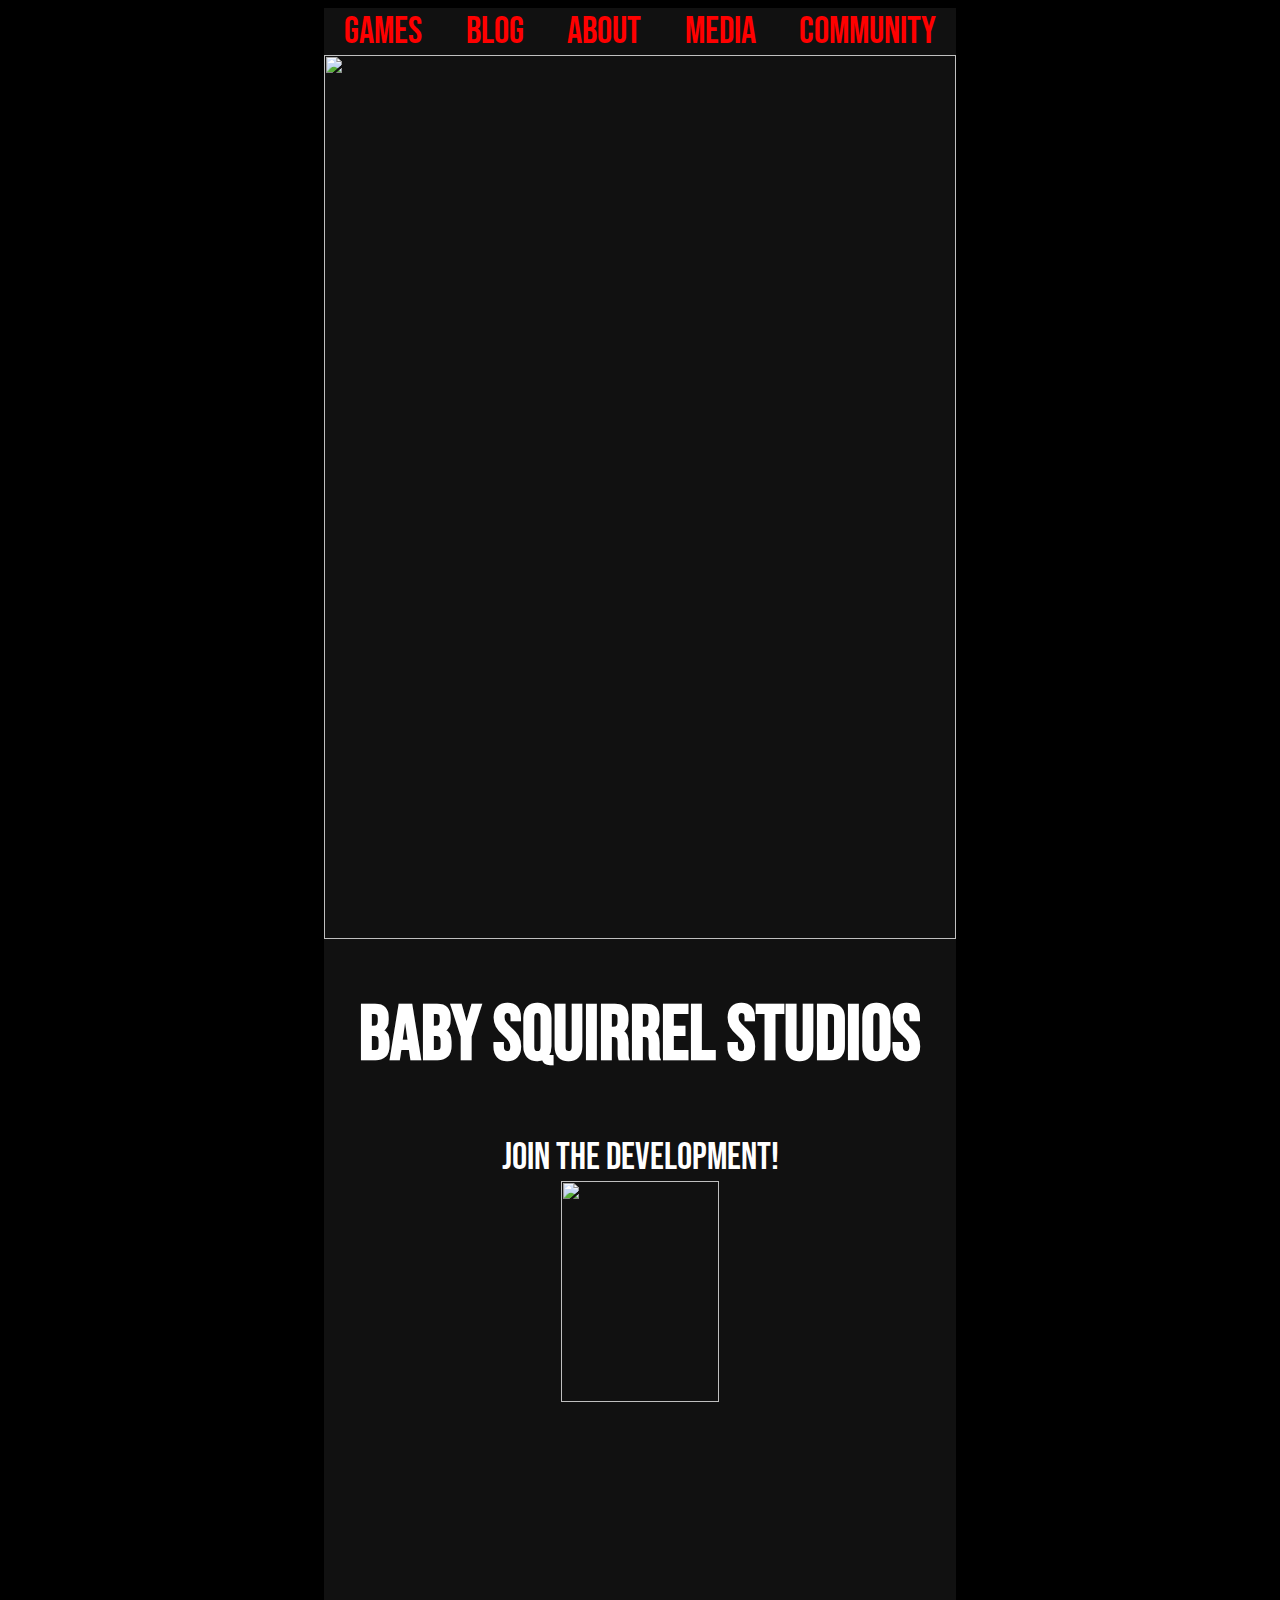
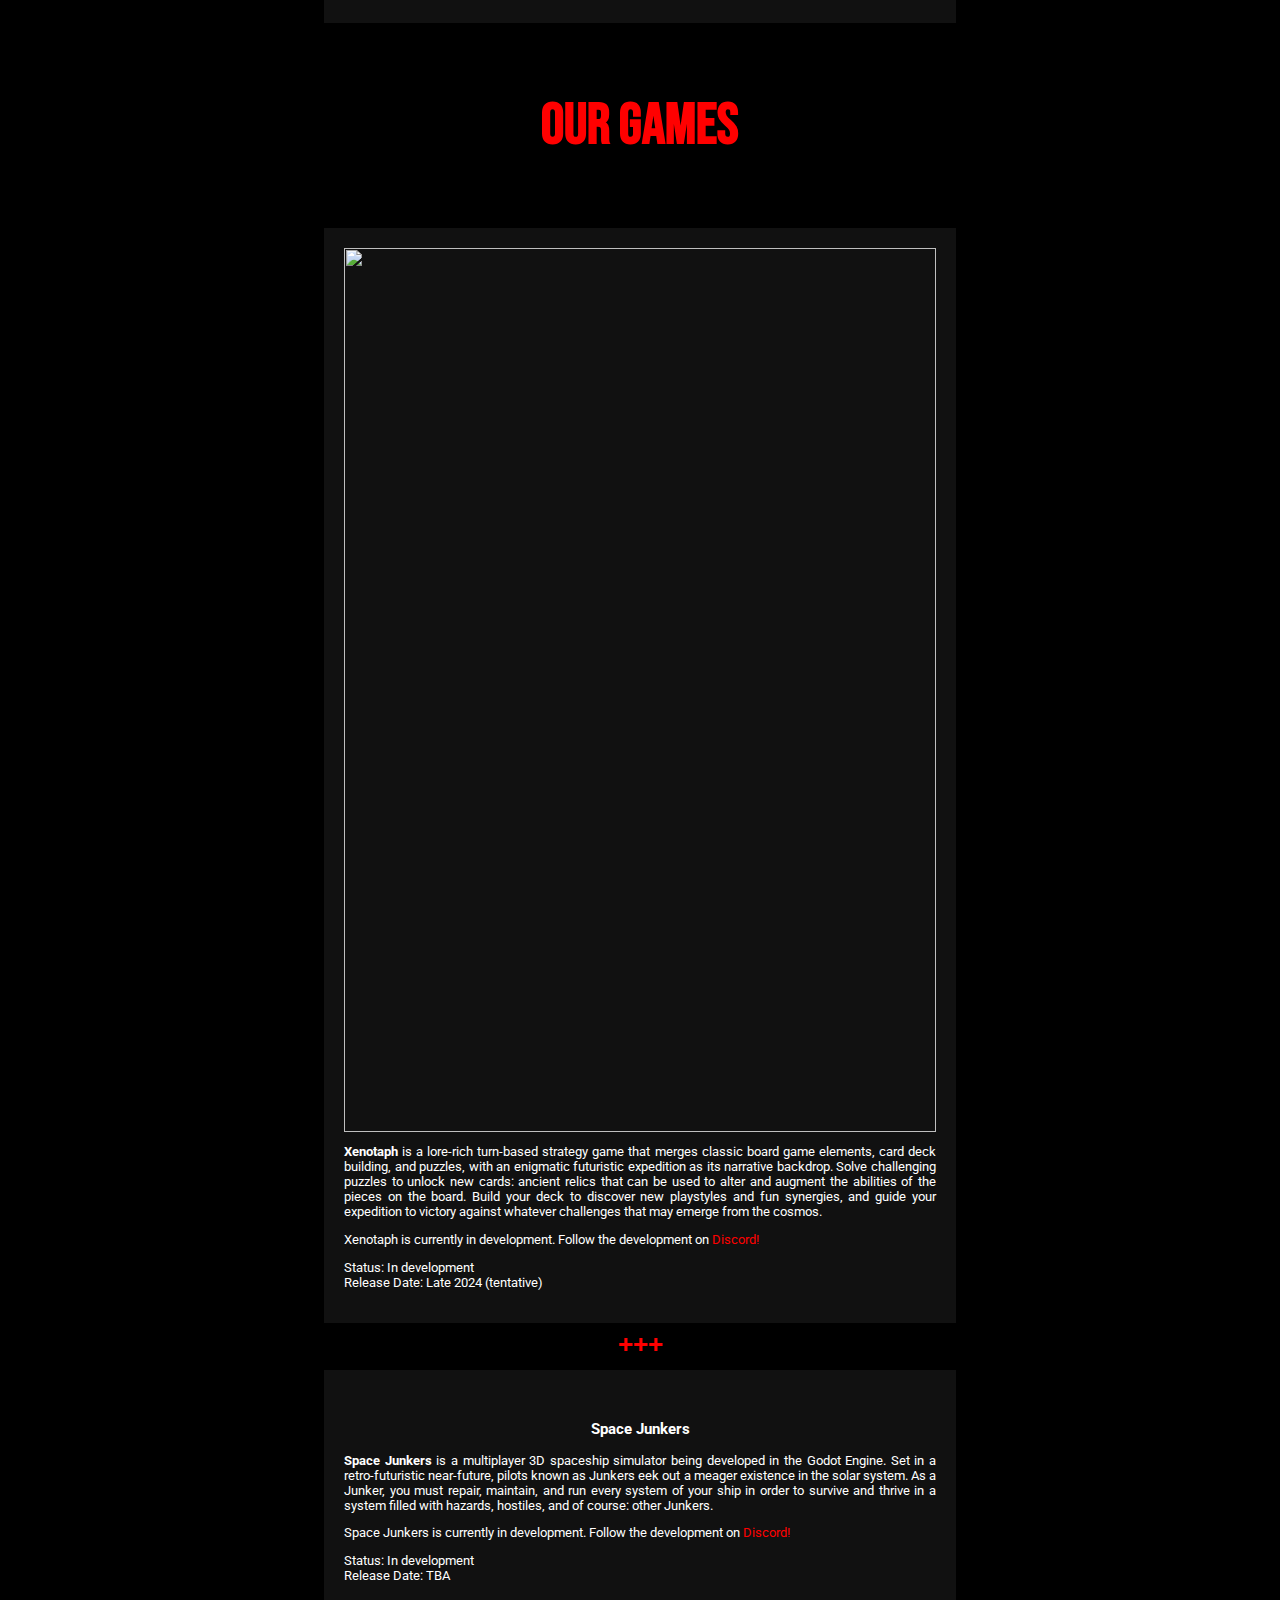
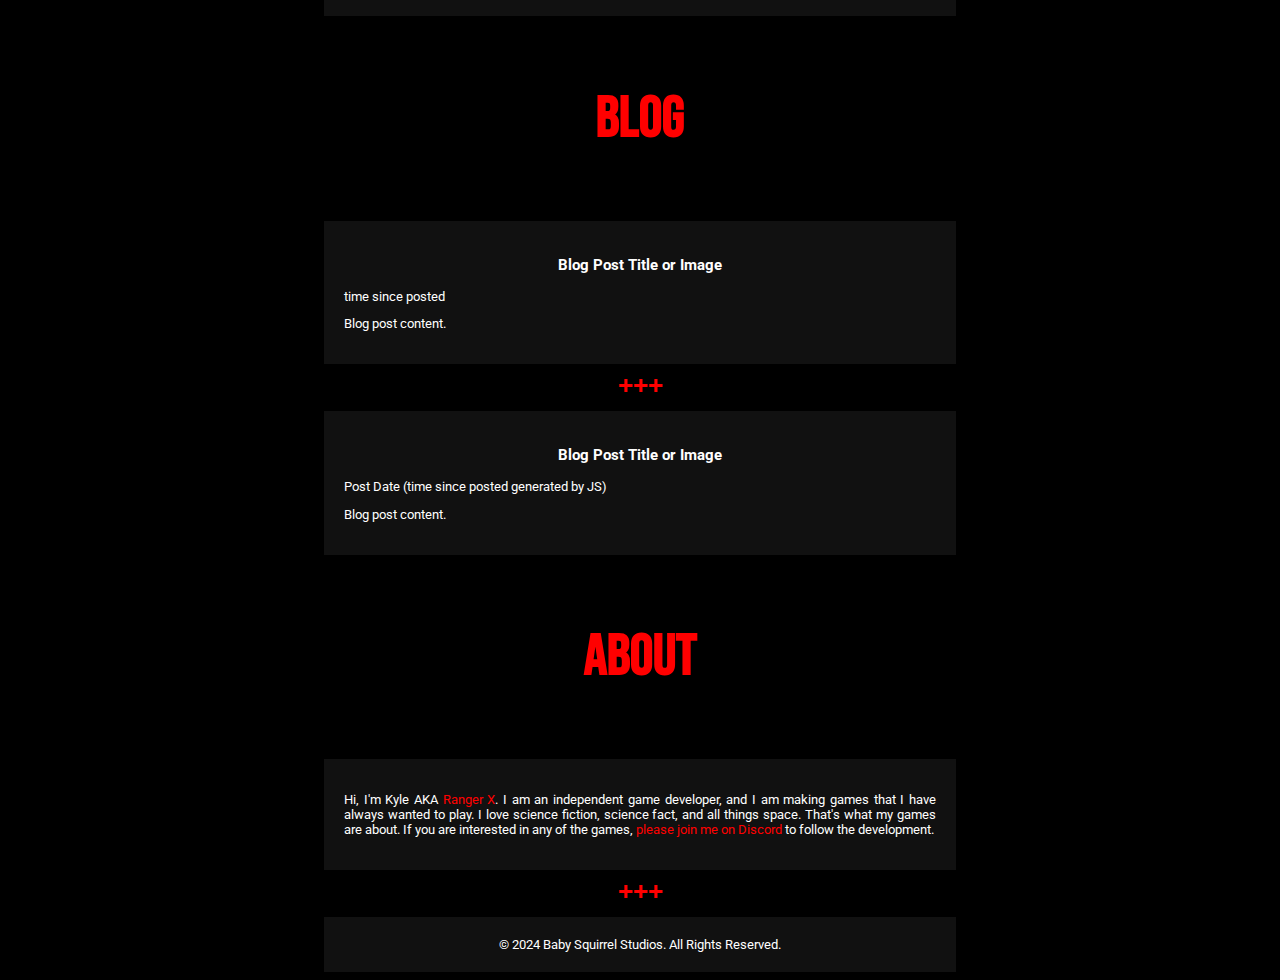
==== index.html @ e86cb2b3 "Update index.html" ====
<html>
<head>
<title>Baby Squirrel Studios</title>
<link rel="preconnect" href="https://fonts.googleapis.com">
<link rel="preconnect" href="https://fonts.gstatic.com" crossorigin>
<link href='http://fonts.googleapis.com/css?family=Roboto' rel='stylesheet' type='text/css'>
<link href="https://fonts.googleapis.com/css2?family=Bebas+Neue&display=swap" rel="stylesheet">
<style>

a:link {
  color: red;
  text-decoration: none;
}

a:visited {
  color: red;
}

a:hover {
  color: white;
}

a:active {
  color: gray;
} 

body {
  background-color: #000000;
  color: #FFFFFF;
  align: center;
}

/* For mobile phones: */
[class*="page"] {
  width: 100%;
  font-size: 4vw;
}

@media only screen and (min-width: 1000px) {
  /* For desktop: */
  .page {
    width: 50%;
	font-size: 3vw;
  }
  .section {
    font-size: 1vw; 
  } 
}

.page { 
  background-color: #111111;
  
  font-family: "Bebas Neue", sans-serif;
  font-weight: 400;
  font-style: normal;
}

.links {
  display: flex;
  padding-left: 20px;
  padding-right: 20px;
  justify-content: space-between;
}

.section-title {
  background-color: #000000;
  color: #FF0000;
   
  margin: 0px;
  border: 0px;
  padding: 20px;
}

.separator {
  background-color: #000000;
  color: #FF0000;
}

.section {
  background-color: #111111;
  color: #FFFFFF;
  font-family: "Roboto", sans-serif;
  
  margin: 0px;
  border: 0px;
  padding: 20px;
}

p {
  text-align: justify;
}

</style>
</head>
<body>

<center>
<div class="page">

<div class="links">
	<div><a href="index.html#our-games">Games</a></div>
	<div><a href="index.html#blog">Blog</a></div>
	<div><a href="index.html#about">About</a></div>
	<div><a href="">Media</a></div>
	<div><a href="">Community</a></div>
</div>

<center>
<img src="img/babysquirrelstudios.png" width=100%>
<h1>Baby Squirrel Studios</h1>
</center>

<center>
<div class="join-discord">
Join the development!<br>
<a href="https://discord.gg/t7eUafMpsj" target="_blank"><img src="img/join_discord.png" width=50%></a>
</div>
</center>

<div class="section-title" id="our-games">
<h2>Our Games</h2>
</div>

<div class="section">
<center>
<img src="img/xenotaph_logo_title.png" width=100%>
</center>

<div class="description-text">
  
  <p><b>Xenotaph</b> is a lore-rich turn-based strategy game that merges classic board game elements, card deck building, and puzzles, with an enigmatic futuristic expedition as its narrative backdrop. Solve challenging puzzles to unlock new cards: ancient relics that can be used to alter and augment the abilities of the pieces on the board. Build your deck to discover new playstyles and fun synergies, and guide your expedition to victory against whatever challenges that may emerge from the cosmos.</p>
  
  <p>Xenotaph is currently in development. Follow the development on <a href="" target="_blank">Discord!</a></p>
  
  <p>
  Status: In development<br>
  Release Date: Late 2024 (tentative)
  </p>
</div>
</div>

<div class="separator">+++</div>

<div class="section">
<div>
<br>
<h3>Space Junkers</h3> 
  <p><b>Space Junkers </b> is a multiplayer 3D spaceship simulator being developed in the Godot Engine. Set in a retro-futuristic near-future, pilots known as Junkers eek out a meager existence in the solar system. As a Junker, you must repair, maintain, and run every system of your ship in order to survive and thrive in a system filled with hazards, hostiles, and of course: other Junkers.</p>
  
  <p>Space Junkers is currently in development. Follow the development on <a href="" target="_blank">Discord!</a></p>
  
  <p>
  Status: In development<br>
  Release Date: TBA
  </p>

</div>
</div>

<div class="section-title" id="blog">
<h2>Blog</h2>
</div>

<div class="section">

<div>
  <h3>Blog Post Title or Image</h3>
  <p id="id1">Post Date (time since posted generated by JS)</p>
  <p>
  Blog post content.
  </p>
</div>
</div>

<div class="separator">+++</div>

<div class="section">

<div>
  <h3>Blog Post Title or Image</h3>
  <p id="id1">Post Date (time since posted generated by JS)</p>
  <p>
  Blog post content.
  </p>
</div>
</div>



<div class="section-title" id="about">
<h2>About</h2>
</div>

<div class="section">

<div>
  <p>Hi, I'm Kyle AKA <a href="https://github.com/ranger-x-dev" target="_blank">Ranger X</a>. I am an independent game developer, and I am making games that I have always wanted to play. I love science fiction, science fact, and all things space. That's what my games are about. If you are interested in any of the games, <a href="https://discord.gg/t7eUafMpsj" target="_blank">please join me on Discord</a> to follow the development.</p>
</div>

<!-- Add a placeholder for the Twitch embed -->
<div id="twitch-embed"></div>

<!-- Load the Twitch embed JavaScript file -->
<script src="https://embed.twitch.tv/embed/v1.js"></script>

<!-- Create a Twitch.Embed object that will render within the "twitch-embed" element -->
<script type="text/javascript">
  new Twitch.Embed("twitch-embed", {
	width: 854,
	height: 480,
	channel: "rangerx___",
	// Only needed if this page is going to be embedded on other websites
	parent: ["www.babysquirrelstudios.com"]
  });
</script>

</div>

<div class="separator">+++</div>

<div class="section">
<center>© 2024 Baby Squirrel Studios. All Rights Reserved.</center>
</div>
</div>


<script>
// Calculates the time since a specific date.
function timeSince(date) {

  var seconds = Math.floor((new Date() - date) / 1000);

  var interval = seconds / 31536000;

  if (interval > 1) {
    return Math.floor(interval) + " years";
  }
  interval = seconds / 2592000;
  if (interval > 1) {
    return Math.floor(interval) + " months";
  }
  interval = seconds / 86400;
  if (interval > 1) {
    return Math.floor(interval) + " days";
  }
  interval = seconds / 3600;
  if (interval > 1) {
    return Math.floor(interval) + " hours";
  }
  interval = seconds / 60;
  if (interval > 1) {
    return Math.floor(interval) + " minutes";
  }
  return Math.floor(seconds) + " seconds";
}

// Changes the content of a p element with an id to a new value.
function myFunc(variable) {
	var s = document.getElementById(variable);
	s.value = "time since posted";
	
	document.getElementById('id1').innerHTML = s.value;
}


// Testing functions...
myFunc("id1");

var aDay = 24*60*60*1000;
console.log(timeSince(new Date(Date.now()-aDay)));
console.log(timeSince(new Date(Date.now()-aDay*2)));

</script>

</body>
</html>
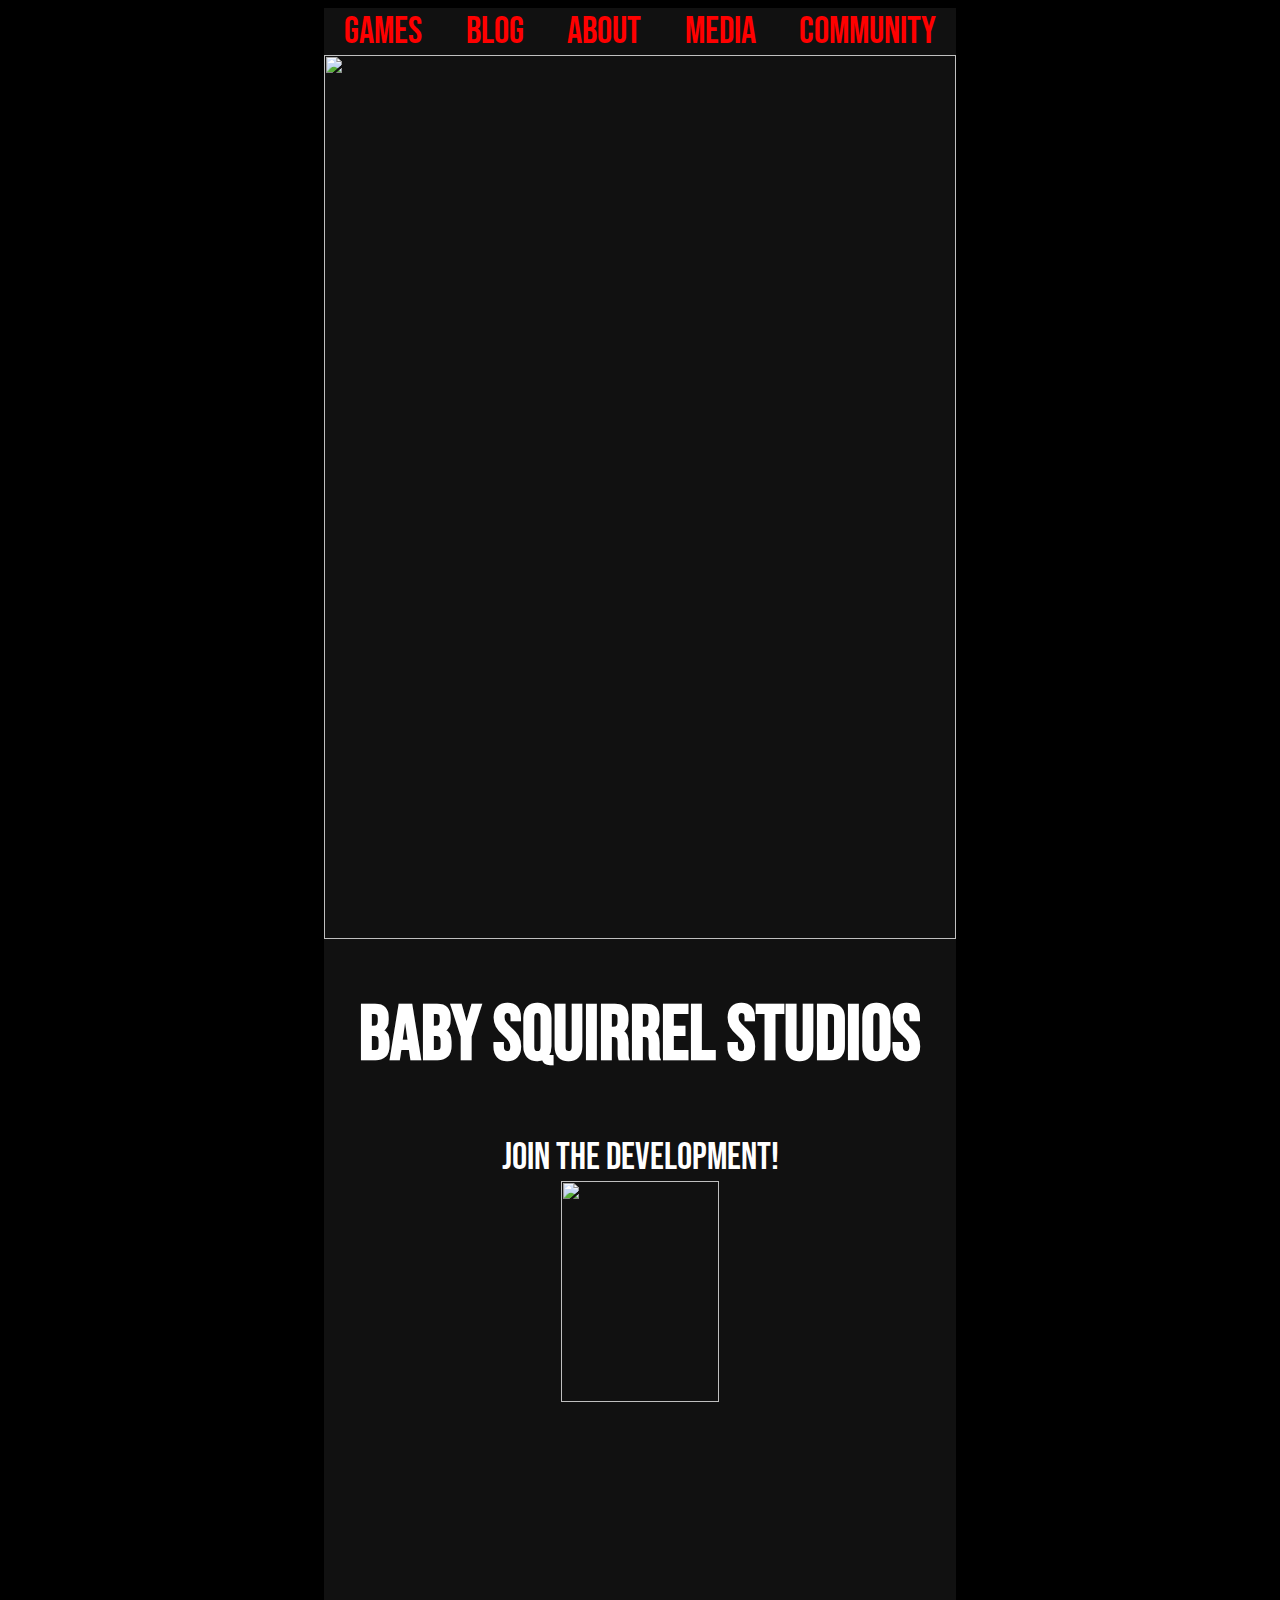
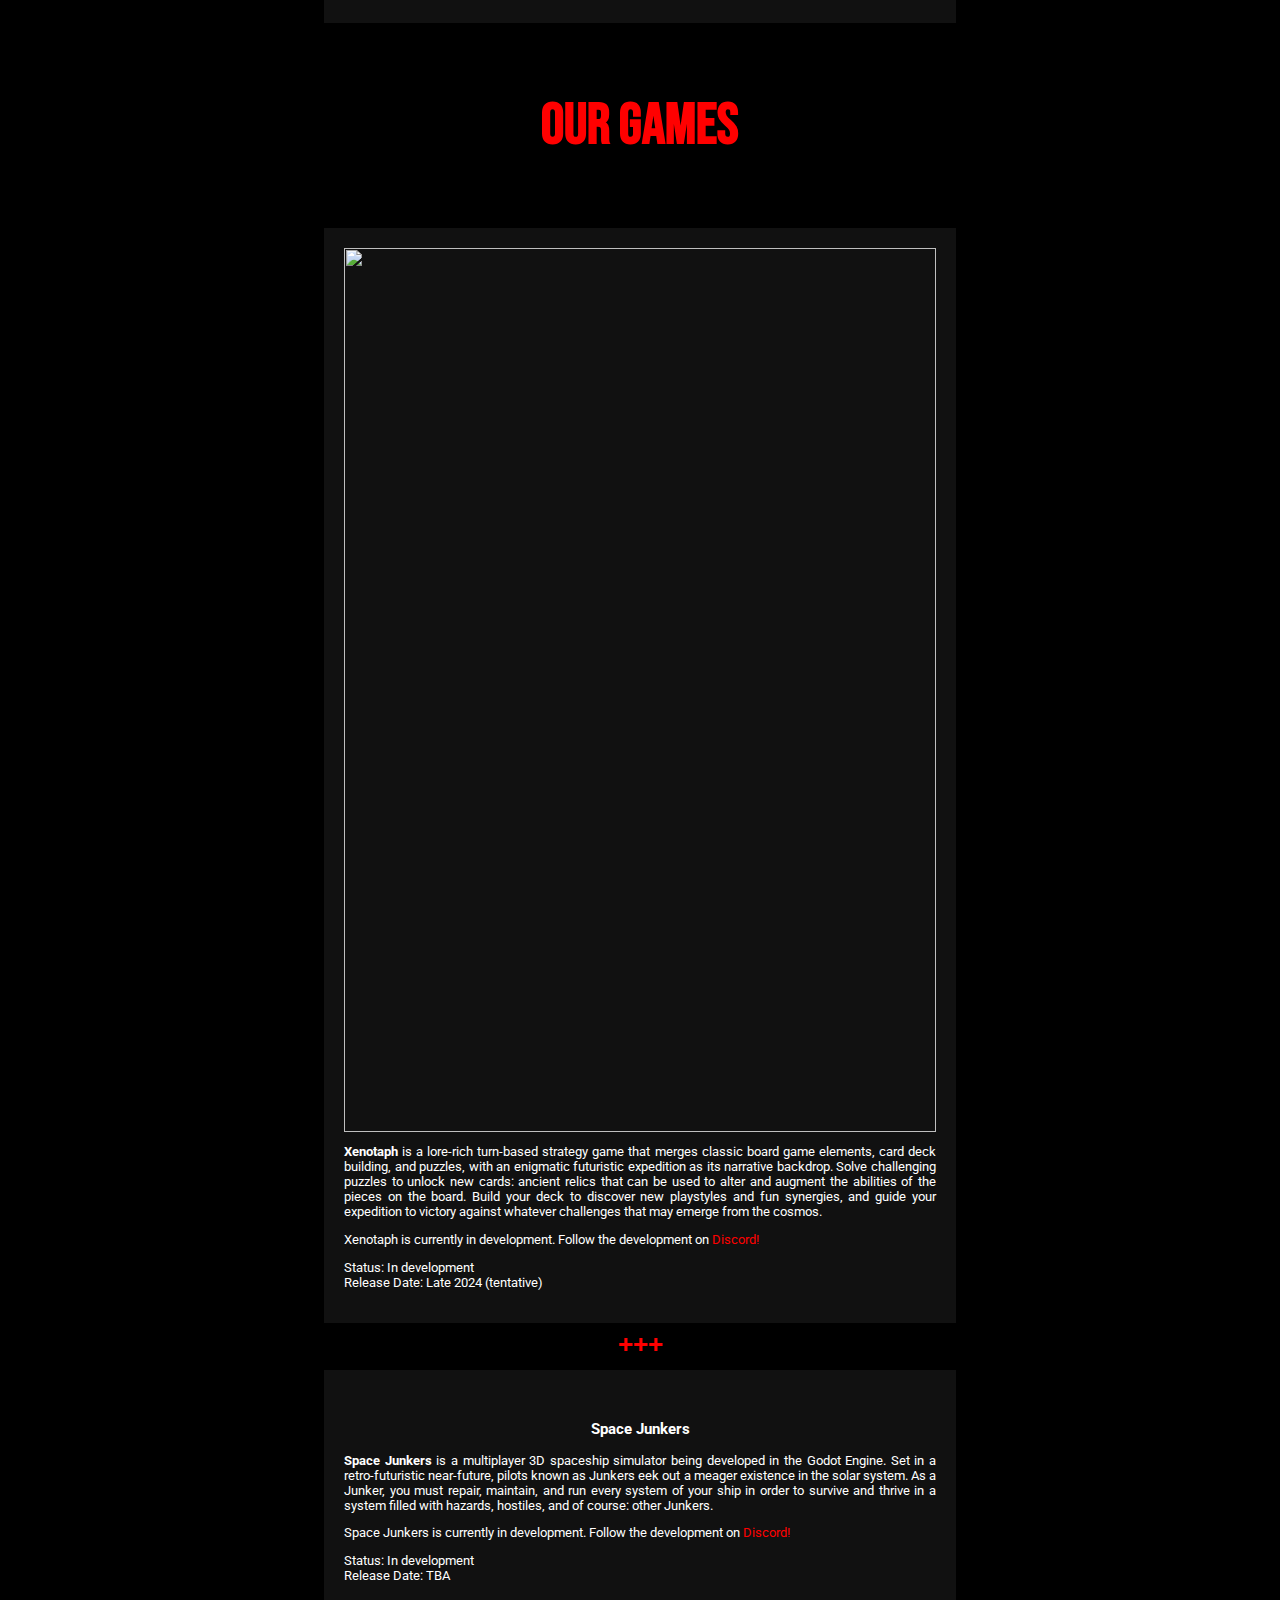
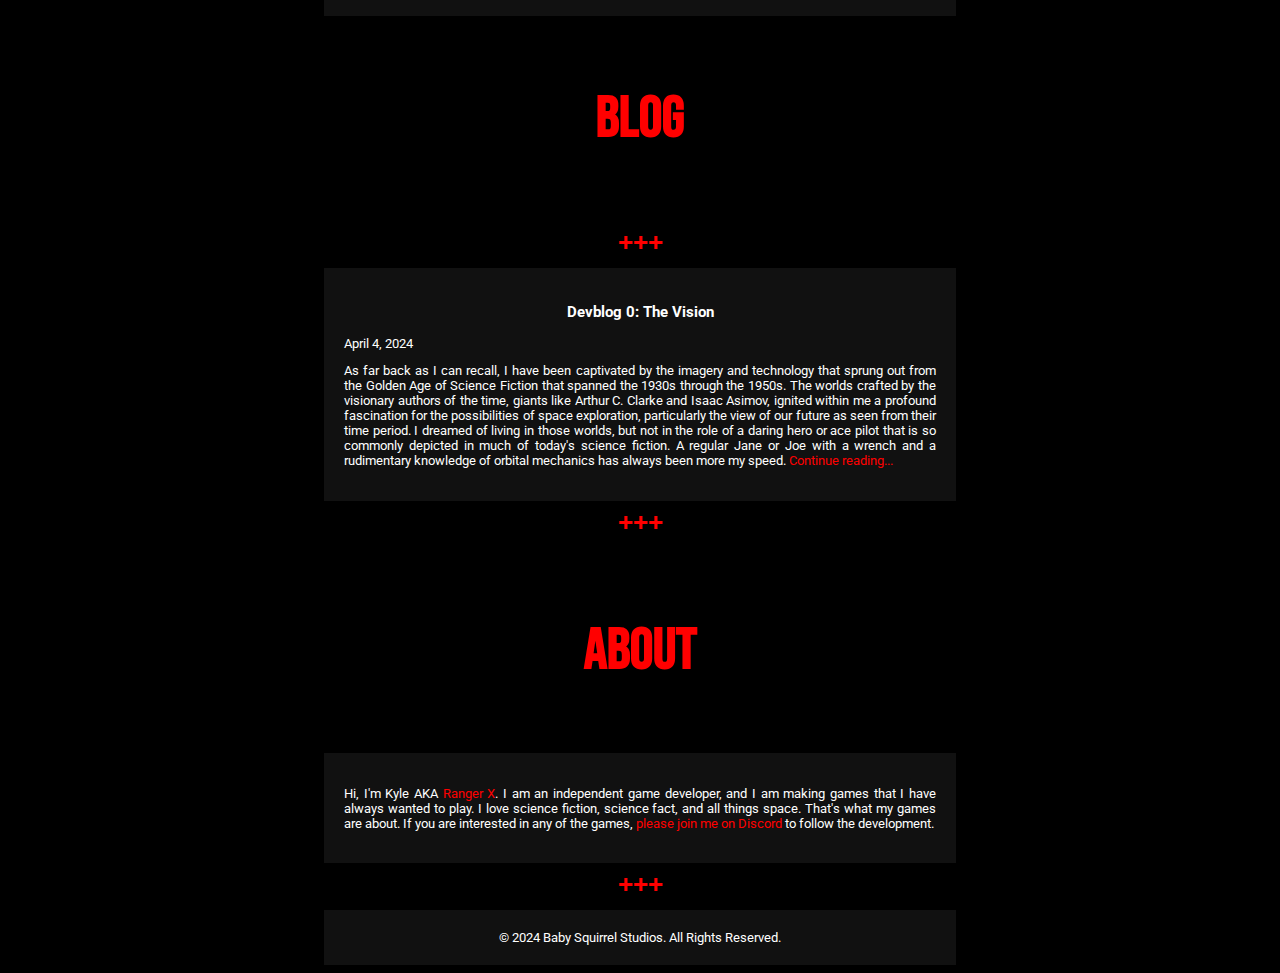
==== commit 7d995325: "Add devblog 0" ====
--- a/index.html
+++ b/index.html
@@ -1,96 +1,20 @@
 <html>
 <head>
 <title>Baby Squirrel Studios</title>
+
 <link rel="preconnect" href="https://fonts.googleapis.com">
 <link rel="preconnect" href="https://fonts.gstatic.com" crossorigin>
 <link href='http://fonts.googleapis.com/css?family=Roboto' rel='stylesheet' type='text/css'>
 <link href="https://fonts.googleapis.com/css2?family=Bebas+Neue&display=swap" rel="stylesheet">
-<style>
-
-a:link {
-  color: red;
-  text-decoration: none;
-}
-
-a:visited {
-  color: red;
-}
-
-a:hover {
-  color: white;
-}
-
-a:active {
-  color: gray;
-} 
-
-body {
-  background-color: #000000;
-  color: #FFFFFF;
-  align: center;
-}
-
-/* For mobile phones: */
-[class*="page"] {
-  width: 100%;
-  font-size: 4vw;
-}
-
-@media only screen and (min-width: 1000px) {
-  /* For desktop: */
-  .page {
-    width: 50%;
-	font-size: 3vw;
-  }
-  .section {
-    font-size: 1vw; 
-  } 
-}
-
-.page { 
-  background-color: #111111;
-  
-  font-family: "Bebas Neue", sans-serif;
-  font-weight: 400;
-  font-style: normal;
-}
-
-.links {
-  display: flex;
-  padding-left: 20px;
-  padding-right: 20px;
-  justify-content: space-between;
-}
-
-.section-title {
-  background-color: #000000;
-  color: #FF0000;
-   
-  margin: 0px;
-  border: 0px;
-  padding: 20px;
-}
-
-.separator {
-  background-color: #000000;
-  color: #FF0000;
-}
-
-.section {
-  background-color: #111111;
-  color: #FFFFFF;
-  font-family: "Roboto", sans-serif;
-  
-  margin: 0px;
-  border: 0px;
-  padding: 20px;
-}
-
-p {
-  text-align: justify;
-}
-
-</style>
+
+<link rel="stylesheet" href="style_bss.css">
+
+<meta property="og:title" content="Baby Squirrel Studios">
+<meta property="og:type" content="website">
+<meta property="og:url" content="https://www.babysquirrelstudios.com">
+<meta property="og:description" content="Independent game developer for Space Junkers">
+<meta property="og:image" content="https://www.babysquirrelstudios.com/img/babysquirrelstudios_og.png">
+
 </head>
 <body>
 
@@ -160,30 +84,53 @@
 <div class="section-title" id="blog">
 <h2>Blog</h2>
 </div>
-
+<div class="separator">+++</div>
 <div class="section">
 
 <div>
-  <h3>Blog Post Title or Image</h3>
-  <p id="id1">Post Date (time since posted generated by JS)</p>
+  <h3>Devblog 0: The Vision</h3>
+  <p id="timeSinceOrDate"></p>
+  
+<script>
+window.onload = function() {
+	// Enter your desired date and time below in the format 'YYYY-MM-DDTHH:MM' (e.g., '2024-03-28T12:00')
+	var startDateString = '2024-04-04T16:33'; // Replace this with your desired date and time
+
+	var startDate = new Date(startDateString);
+
+	// Function to calculate time since or date
+	function getTimeSinceOrDate(date) {
+		var now = new Date();
+		var timeDiff = now.getTime() - date.getTime();
+		var minutesDiff = Math.floor(timeDiff / (1000 * 60));
+		var hoursDiff = Math.floor(timeDiff / (1000 * 3600));
+		var daysDiff = Math.floor(timeDiff / (1000 * 3600 * 24));
+
+		if (minutesDiff < 60) {
+			return minutesDiff + (minutesDiff === 1 ? " minute ago" : " minutes ago");
+		} else if (hoursDiff < 24) {
+			return hoursDiff + (hoursDiff === 1 ? " hour ago" : " hours ago");
+		} else if (daysDiff < 14) {
+			return daysDiff + (daysDiff === 1 ? " day ago" : " days ago");
+		} else {
+			var options = { year: 'numeric', month: 'long', day: 'numeric' };
+			return date.toLocaleDateString('en-US', options);
+		}
+	}
+
+	// Display time since or date
+	document.getElementById("timeSinceOrDate").innerHTML = getTimeSinceOrDate(startDate);
+};
+</script>
+  
   <p>
-  Blog post content.
+  As far back as I can recall, I have been captivated by the imagery and technology that sprung out from the Golden Age of Science Fiction that spanned the 1930s through the 1950s. The worlds crafted by the visionary authors of the time, giants like Arthur C. Clarke and Isaac Asimov, ignited within me a profound fascination for the possibilities of space exploration, particularly the view of our future as seen from their time period. I dreamed of living in those worlds, but not in the role of a daring hero or ace pilot that is so commonly depicted in much of today's science fiction. A regular Jane or Joe with a wrench and a rudimentary knowledge of orbital mechanics has always been more my speed. <a href="blog/post/devblog0.html">Continue reading...</a>
   </p>
 </div>
 </div>
 
 <div class="separator">+++</div>
 
-<div class="section">
-
-<div>
-  <h3>Blog Post Title or Image</h3>
-  <p id="id1">Post Date (time since posted generated by JS)</p>
-  <p>
-  Blog post content.
-  </p>
-</div>
-</div>
 
 
 
--- a/style_bss.css
+++ b/style_bss.css
@@ -0,0 +1,82 @@
+a:link {
+  color: red;
+  text-decoration: none;
+}
+
+a:visited {
+  color: red;
+}
+
+a:hover {
+  color: white;
+}
+
+a:active {
+  color: gray;
+} 
+
+body {
+  background-color: #000000;
+  color: #FFFFFF;
+  align: center;
+}
+
+/* For mobile phones: */
+[class*="page"] {
+  width: 100%;
+  font-size: 4vw;
+}
+
+@media only screen and (min-width: 1000px) {
+  /* For desktop: */
+  .page {
+    width: 50%;
+	font-size: 3vw;
+  }
+  .section {
+    font-size: 1vw; 
+  } 
+}
+
+.page { 
+  background-color: #111111;
+  
+  font-family: "Bebas Neue", sans-serif;
+  font-weight: 400;
+  font-style: normal;
+}
+
+.links {
+  display: flex;
+  padding-left: 20px;
+  padding-right: 20px;
+  justify-content: space-between;
+}
+
+.section-title {
+  background-color: #000000;
+  color: #FF0000;
+   
+  margin: 0px;
+  border: 0px;
+  padding: 20px;
+}
+
+.separator {
+  background-color: #000000;
+  color: #FF0000;
+}
+
+.section {
+  background-color: #111111;
+  color: #FFFFFF;
+  font-family: "Roboto", sans-serif;
+  
+  margin: 0px;
+  border: 0px;
+  padding: 20px;
+}
+
+p {
+  text-align: justify;
+}
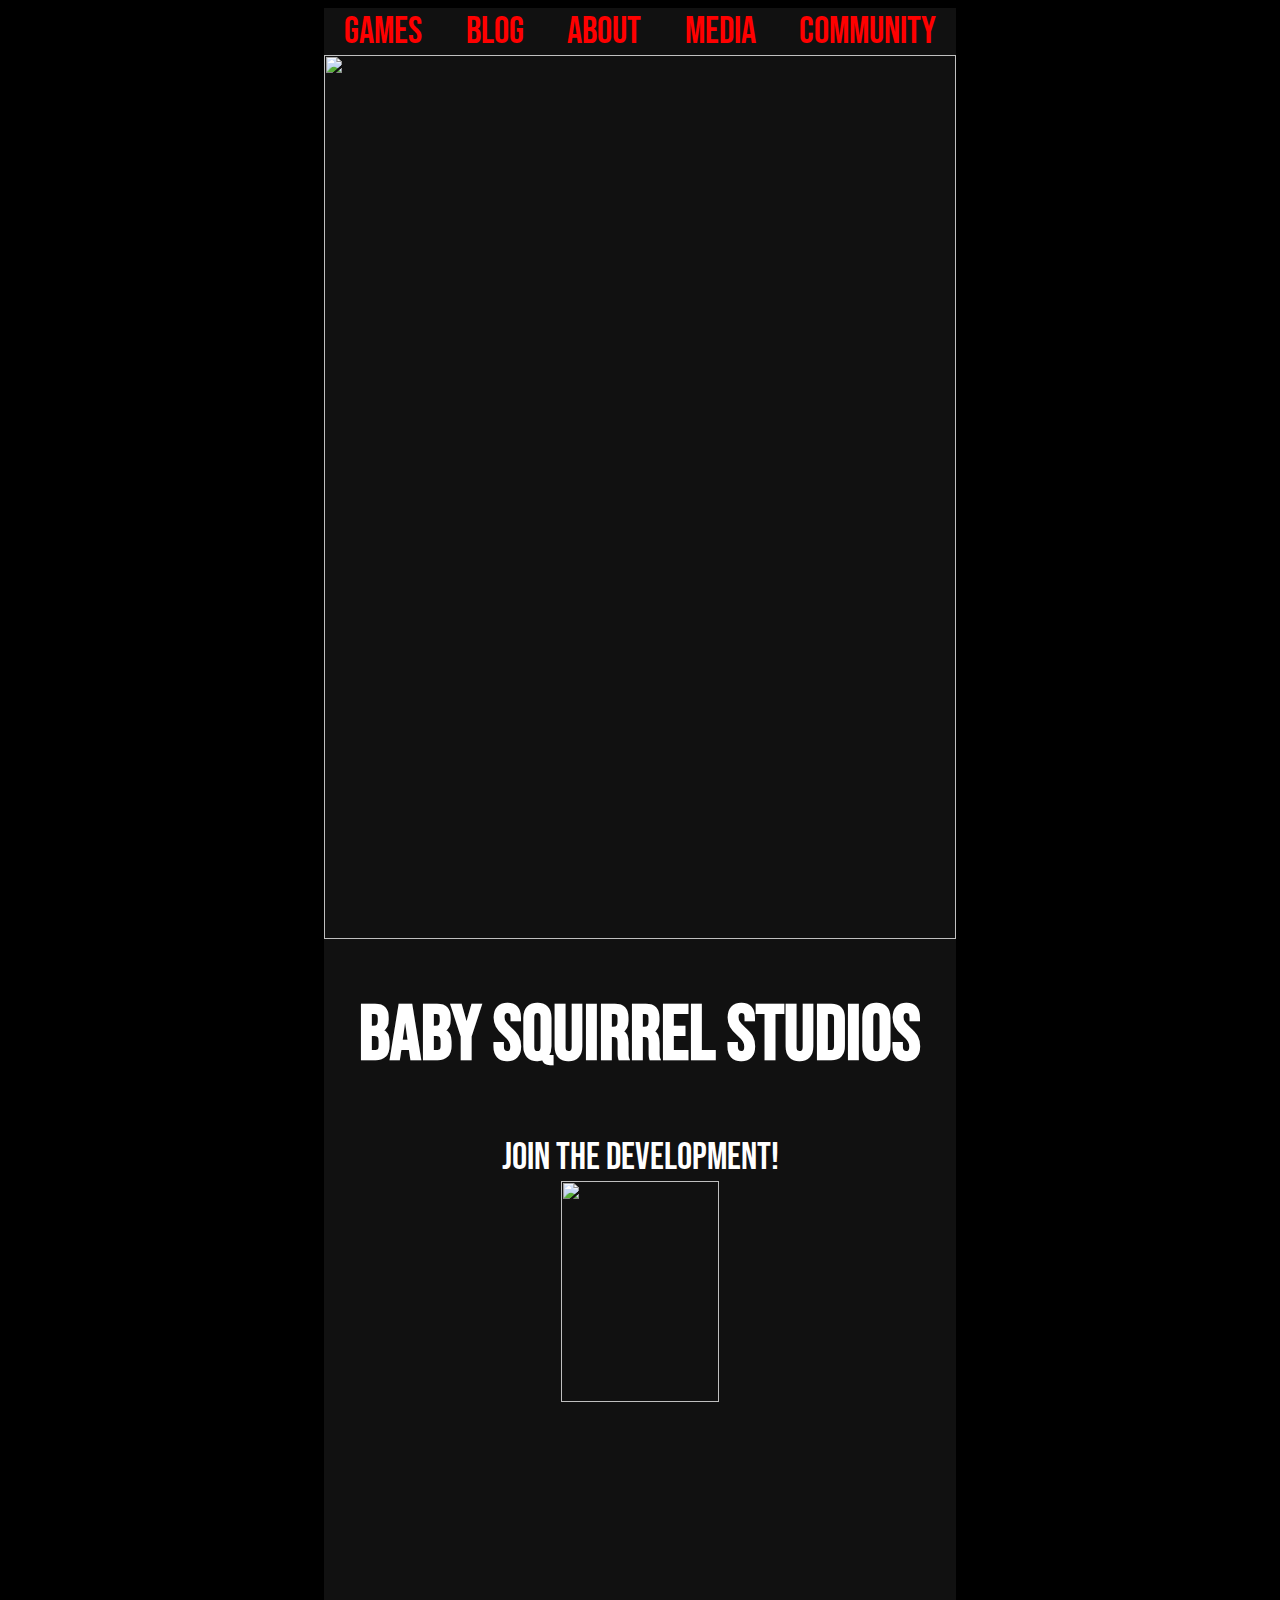
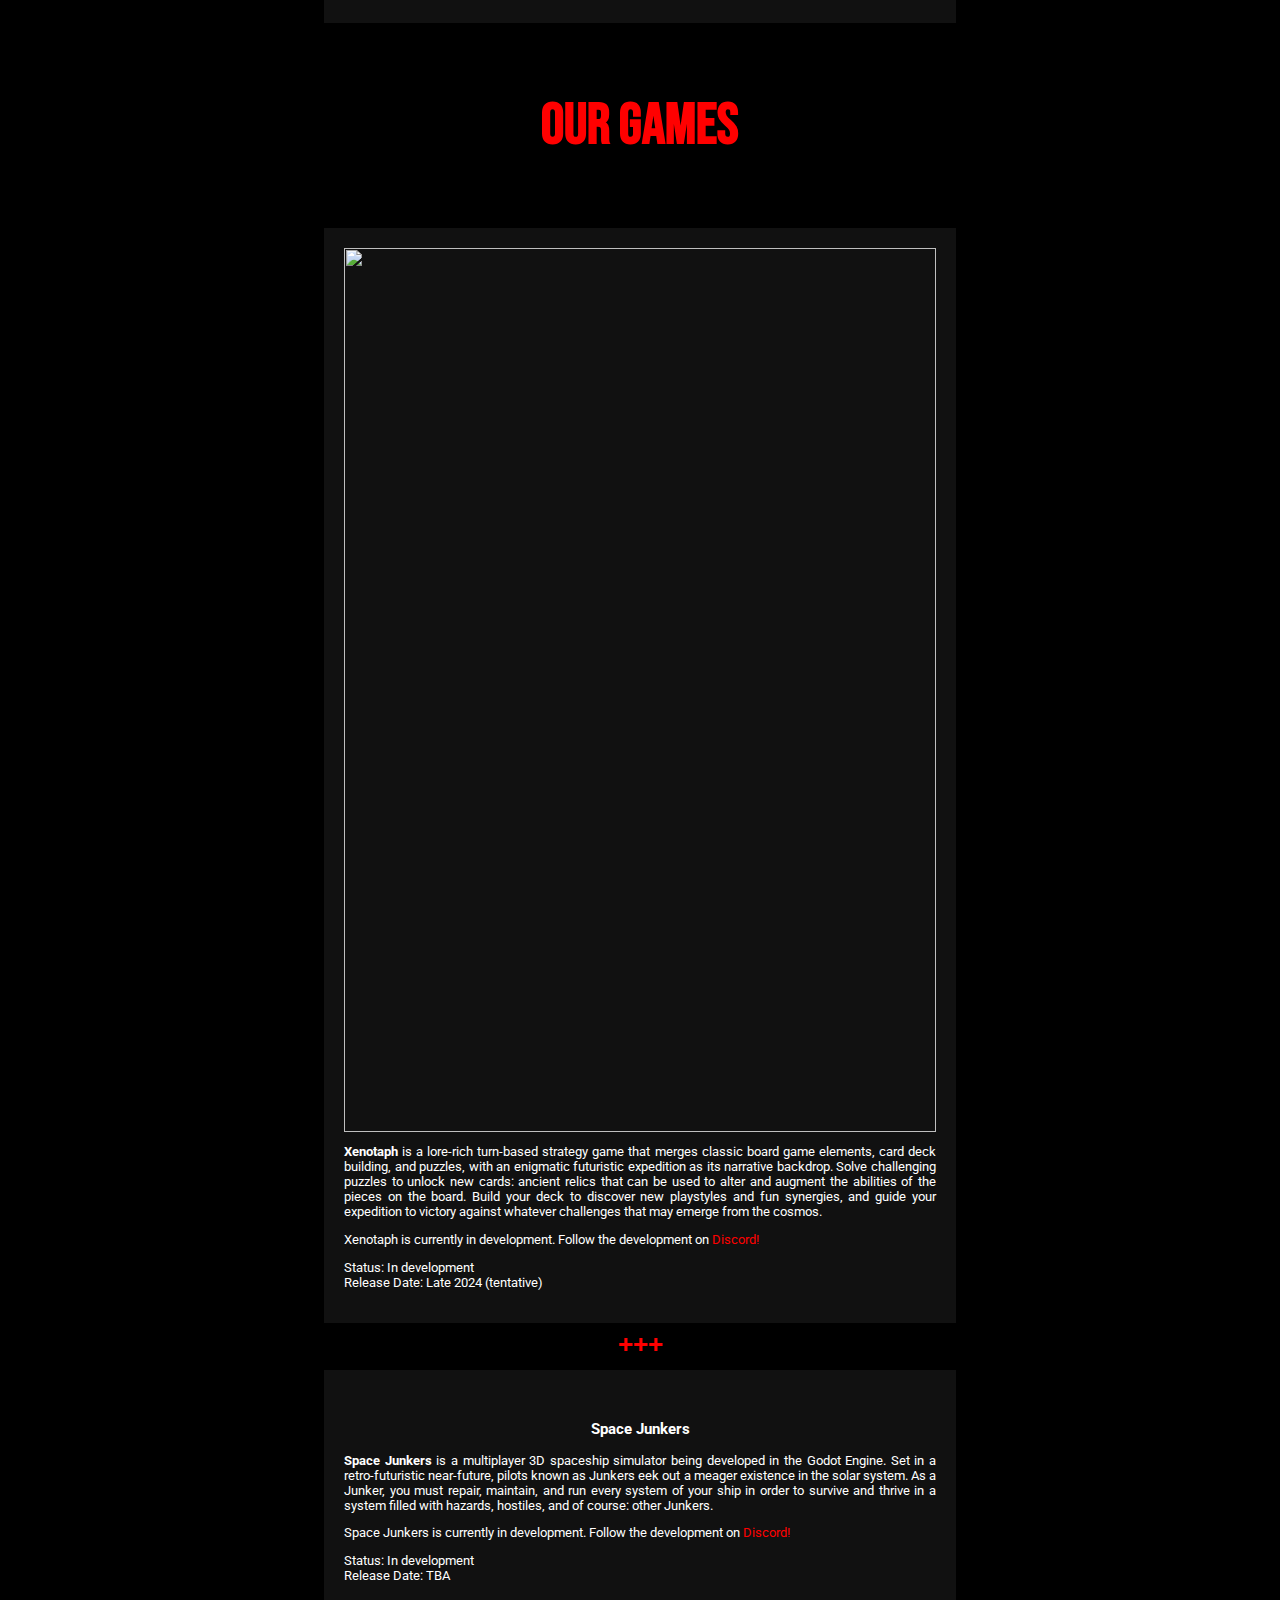
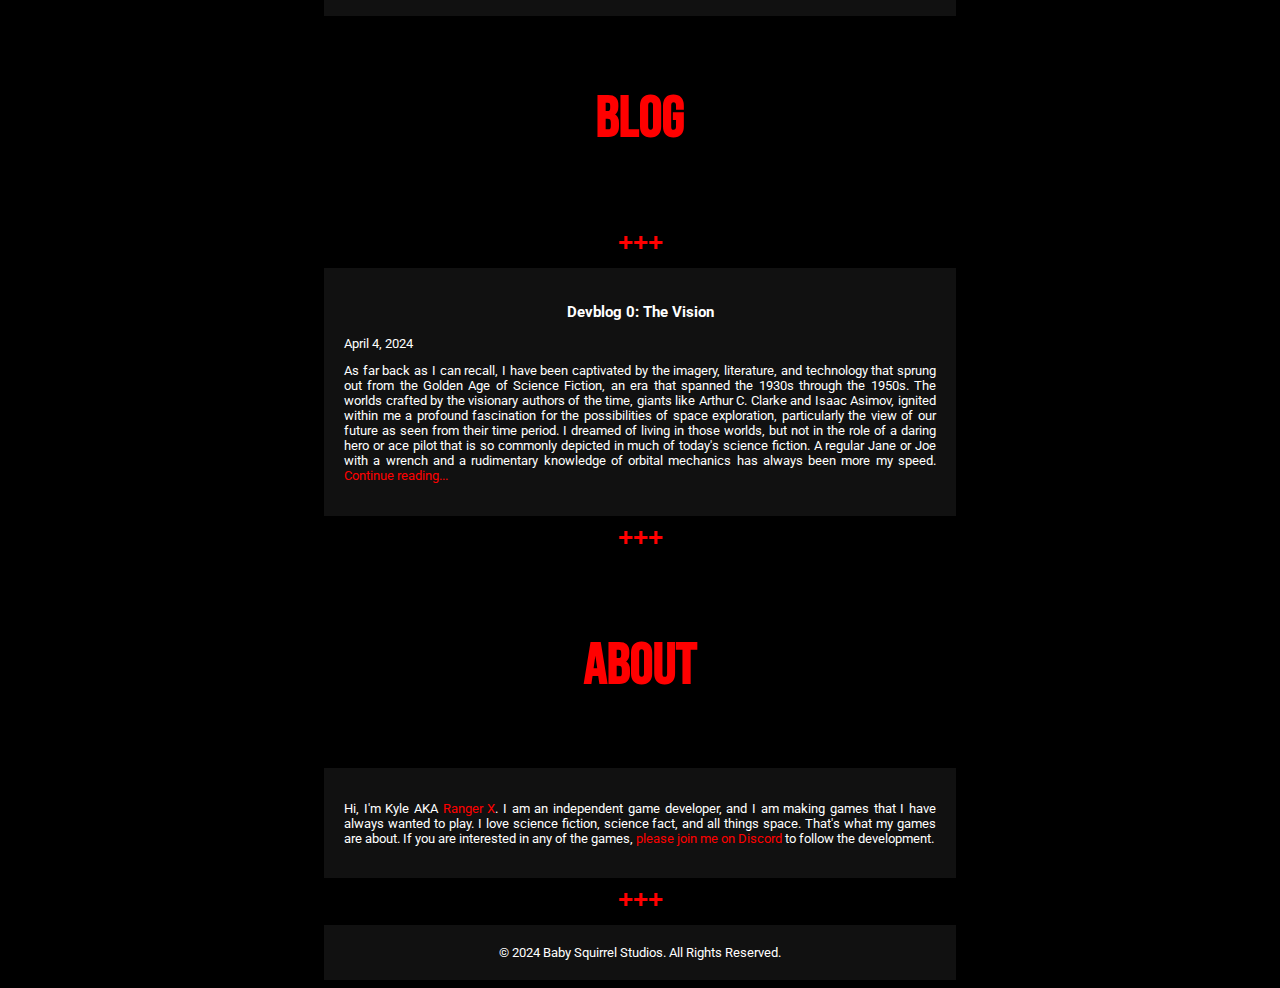
==== commit 46b320b1: "Update website" ====
--- a/index.html
+++ b/index.html
@@ -124,7 +124,7 @@
 </script>
   
   <p>
-  As far back as I can recall, I have been captivated by the imagery and technology that sprung out from the Golden Age of Science Fiction that spanned the 1930s through the 1950s. The worlds crafted by the visionary authors of the time, giants like Arthur C. Clarke and Isaac Asimov, ignited within me a profound fascination for the possibilities of space exploration, particularly the view of our future as seen from their time period. I dreamed of living in those worlds, but not in the role of a daring hero or ace pilot that is so commonly depicted in much of today's science fiction. A regular Jane or Joe with a wrench and a rudimentary knowledge of orbital mechanics has always been more my speed. <a href="blog/post/devblog0.html">Continue reading...</a>
+  As far back as I can recall, I have been captivated by the imagery, literature, and technology that sprung out from the Golden Age of Science Fiction, an era that spanned the 1930s through the 1950s. The worlds crafted by the visionary authors of the time, giants like Arthur C. Clarke and Isaac Asimov, ignited within me a profound fascination for the possibilities of space exploration, particularly the view of our future as seen from their time period. I dreamed of living in those worlds, but not in the role of a daring hero or ace pilot that is so commonly depicted in much of today's science fiction. A regular Jane or Joe with a wrench and a rudimentary knowledge of orbital mechanics has always been more my speed. <a href="blog/post/devblog0.html">Continue reading...</a>
   </p>
 </div>
 </div>
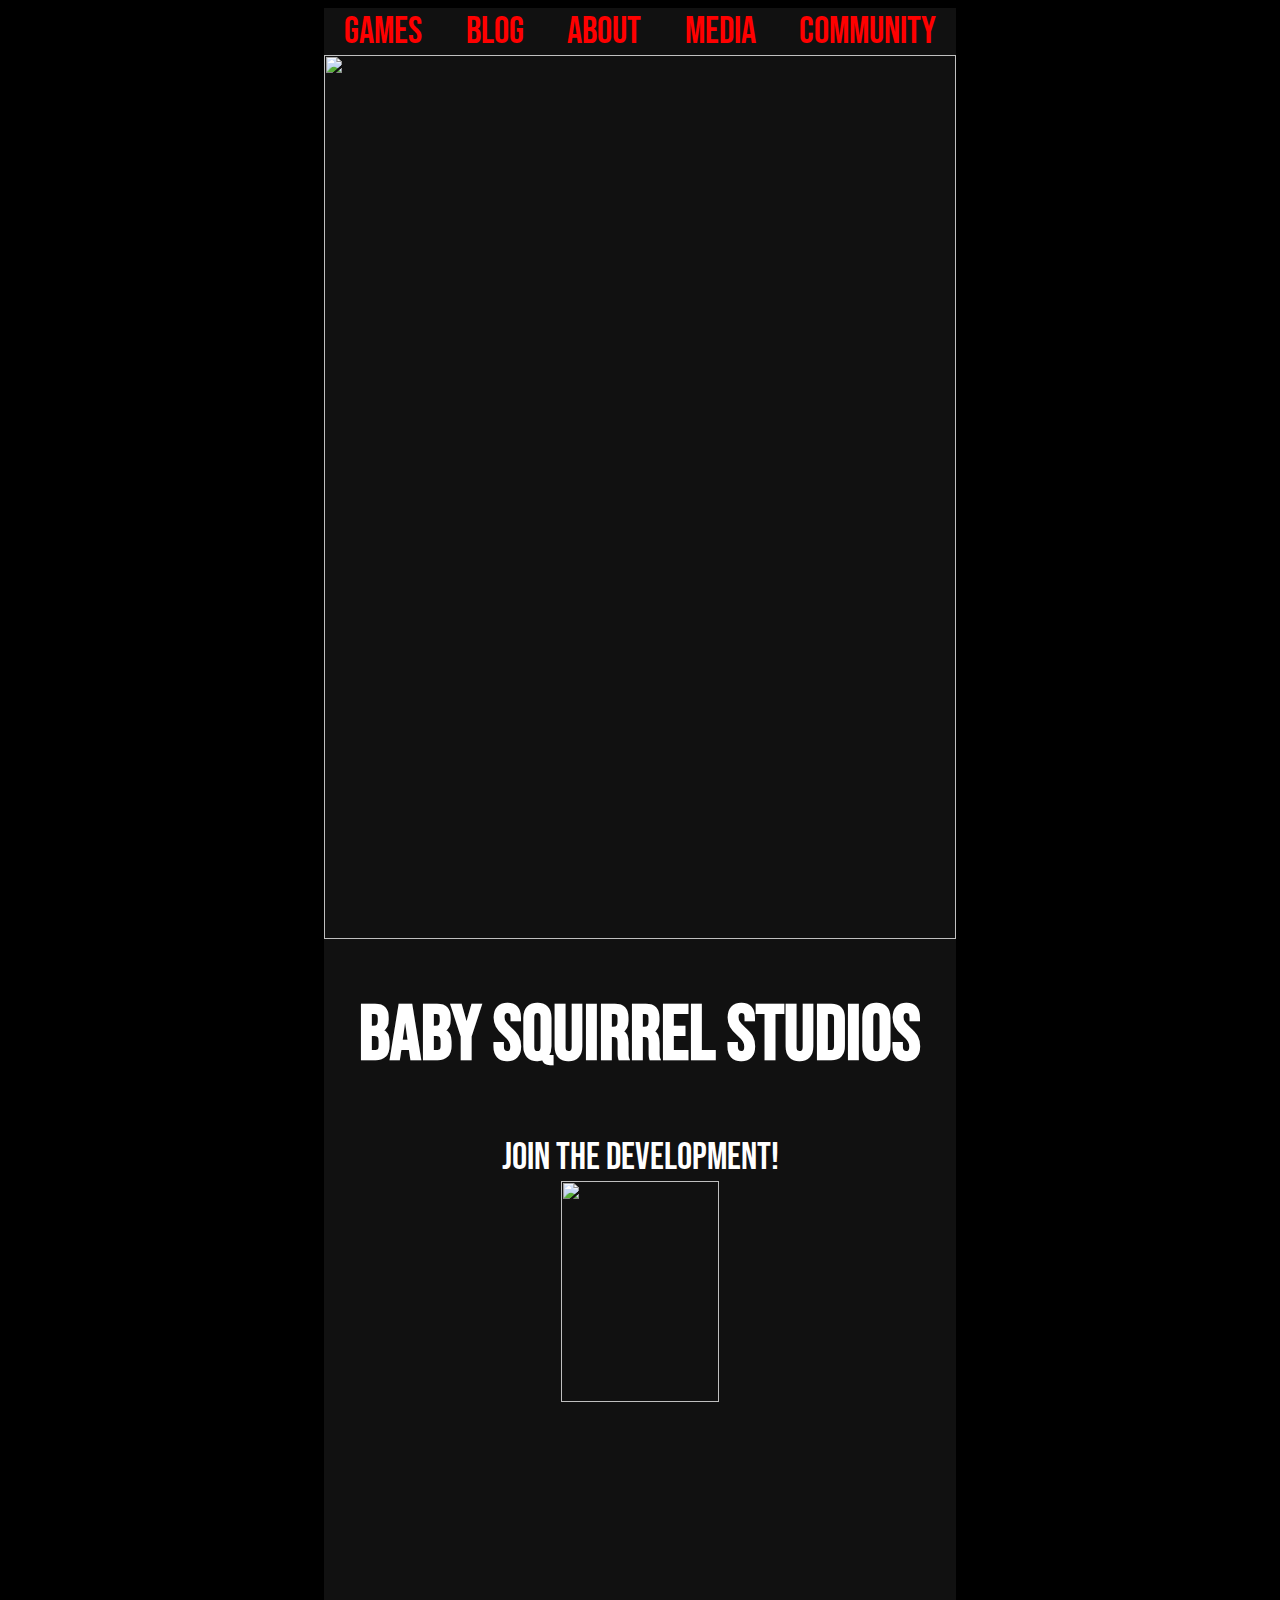
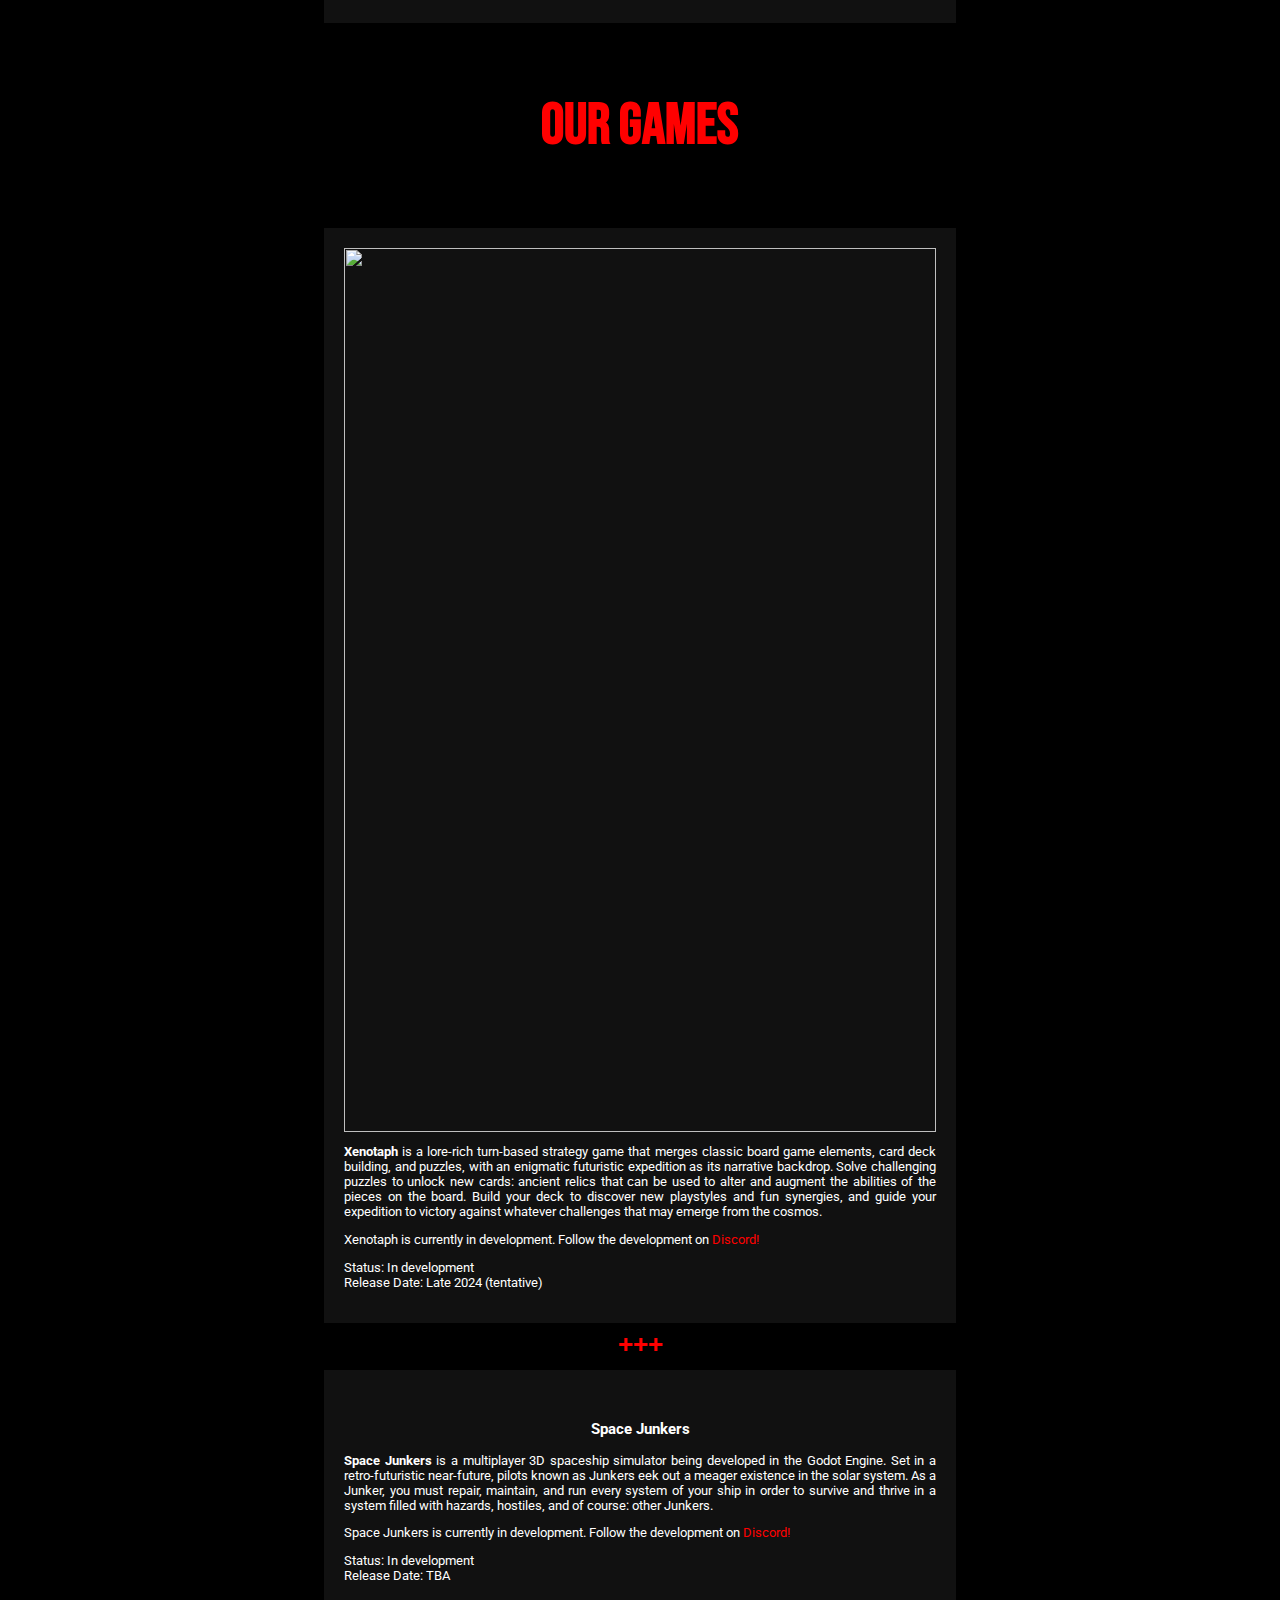
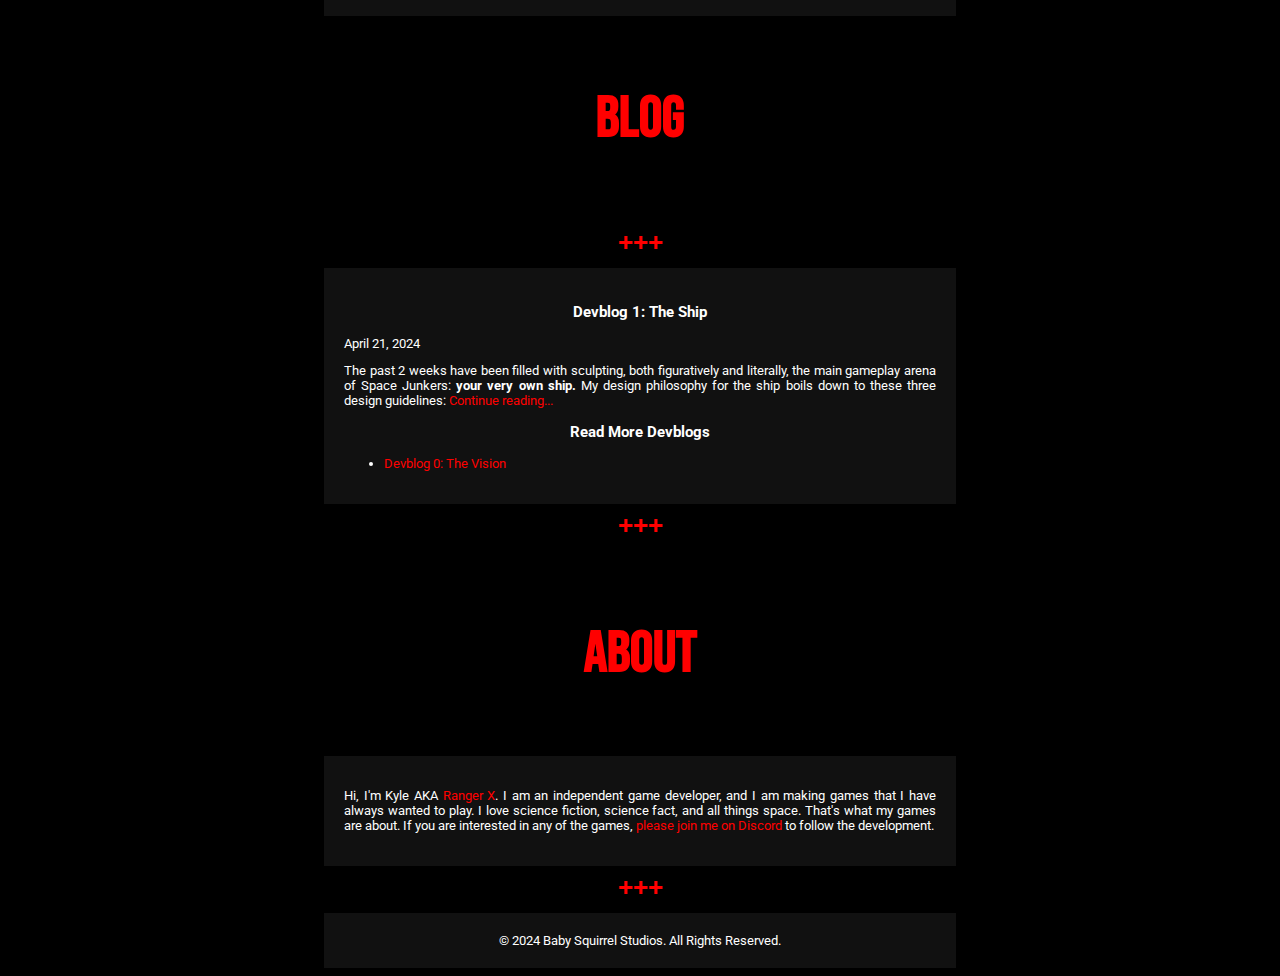
==== commit cd386702: "Devblog 1: The Ship" ====
--- a/index.html
+++ b/index.html
@@ -88,13 +88,13 @@
 <div class="section">
 
 <div>
-  <h3>Devblog 0: The Vision</h3>
+  <h3>Devblog 1: The Ship</h3>
   <p id="timeSinceOrDate"></p>
   
 <script>
 window.onload = function() {
 	// Enter your desired date and time below in the format 'YYYY-MM-DDTHH:MM' (e.g., '2024-03-28T12:00')
-	var startDateString = '2024-04-04T16:33'; // Replace this with your desired date and time
+	var startDateString = '2024-04-21T15:11'; // Replace this with your desired date and time
 
 	var startDate = new Date(startDateString);
 
@@ -124,8 +124,13 @@
 </script>
   
   <p>
-  As far back as I can recall, I have been captivated by the imagery, literature, and technology that sprung out from the Golden Age of Science Fiction, an era that spanned the 1930s through the 1950s. The worlds crafted by the visionary authors of the time, giants like Arthur C. Clarke and Isaac Asimov, ignited within me a profound fascination for the possibilities of space exploration, particularly the view of our future as seen from their time period. I dreamed of living in those worlds, but not in the role of a daring hero or ace pilot that is so commonly depicted in much of today's science fiction. A regular Jane or Joe with a wrench and a rudimentary knowledge of orbital mechanics has always been more my speed. <a href="blog/post/devblog0.html">Continue reading...</a>
+  The past 2 weeks have been filled with sculpting, both figuratively and literally, the main gameplay arena of Space Junkers: <b>your very own ship.</b> My design philosophy for the ship boils down to these three design guidelines: <a href="blog/post/devblog1.html">Continue reading...</a>
   </p>
+  
+  <h3>Read More Devblogs</h3>
+  <ul>
+  <li><p><a href="blog/post/devblog0.html">Devblog 0: The Vision</a></p></li>
+  </ul>
 </div>
 </div>
 
